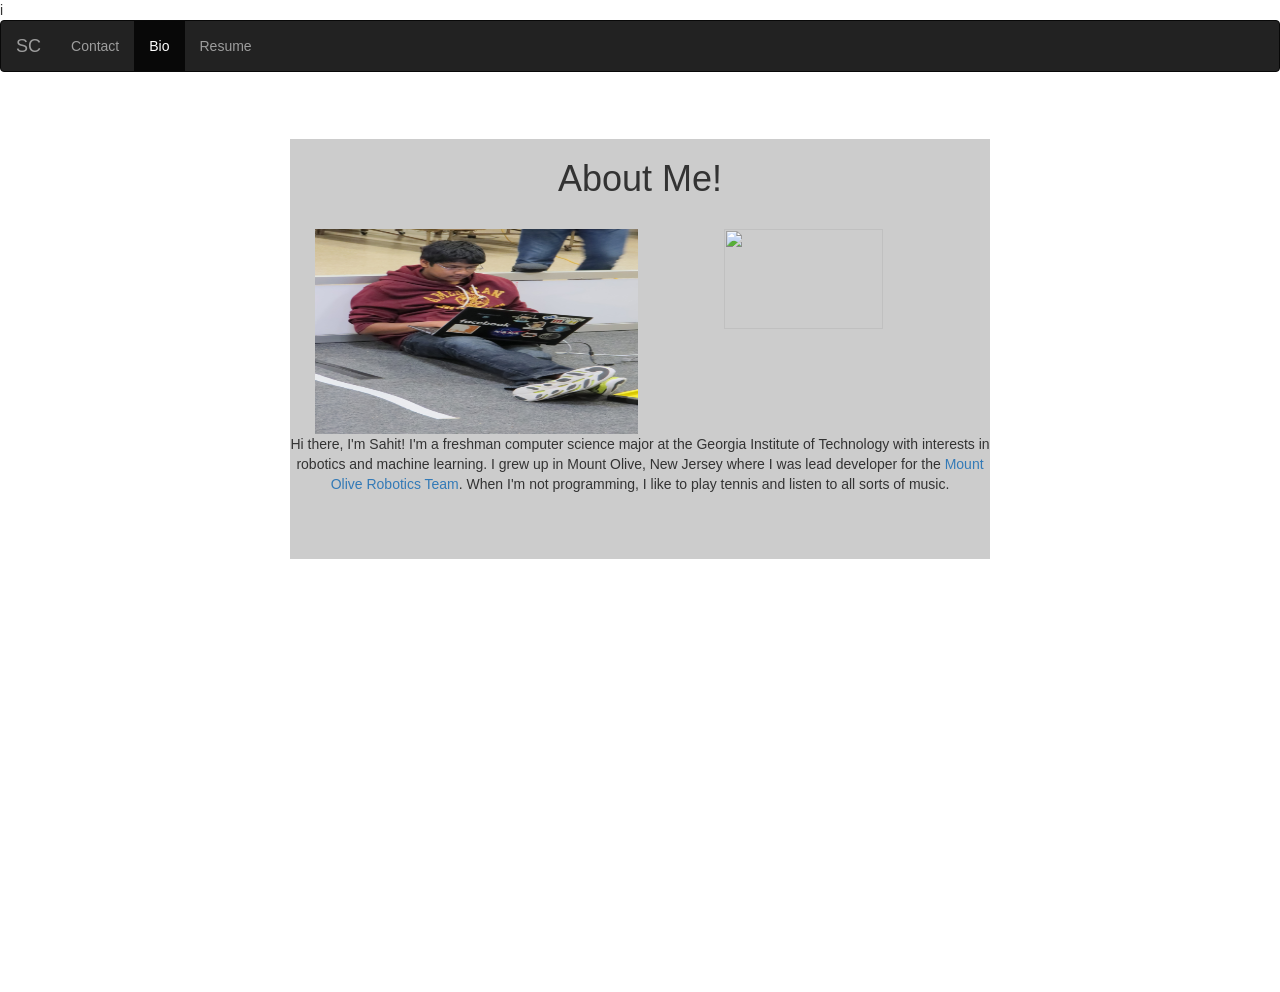
==== about.html @ dd7bad2c "added about page" ====
<html>
<HEAD>
	<link rel="stylesheet" type="text/css" href="style.css">
	<script src="https://use.fontawesome.com/86b53bd3f0.js"></script>
	<!-- Latest compiled and minified CSS -->
	<link rel="stylesheet" href="https://maxcdn.bootstrapcdn.com/bootstrap/3.3.7/css/bootstrap.min.css" 
	integrity="sha384-BVYiiSIFeK1dGmJRAkycuHAHRg32OmUcww7on3RYdg4Va+PmSTsz/K68vbdEjh4u" crossorigin="anonymous">
	<!-- Latest compiled and minified JavaScript -->
	<script src="https://maxcdn.bootstrapcdn.com/bootstrap/3.3.7/js/bootstrap.min.js" 
	integrity="sha384-Tc5IQib027qvyjSMfHjOMaLkfuWVxZxUPnCJA7l2mCWNIpG9mGCD8wGNIcPD7Txa" crossorigin="anonymous"></script>
	 i<title> Sahit Chintalapudi </title>
</HEAD>

<body>
	<nav class="navbar navbar-inverse">
		<div class="container-fluid">
		<!-- Brand and toggle get grouped for better mobile display -->
		<div class="navbar-header">
		  <button type="button" class="navbar-toggle collapsed" data-toggle="collapse" data-target="#bs-example-navbar-collapse-1" aria-expanded="false">
			<span class="sr-only">Toggle navigation</span>
			<span class="icon-bar"></span>
			<span class="icon-bar"></span>
			<span class="icon-bar"></span>
		  </button>
		  <a class="navbar-brand" href="index.html">SC</a>
		</div>
		<!-- Collect the nav links, forms, and other content for toggling -->
		<div class="collapse navbar-collapse" id="bs-example-navbar-collapse-1">
		  <ul class="nav navbar-nav">
			<li><a href="index.html">Contact<span class="sr-only"></a></li>
			<li class="active"><a href="about.html">Bio<span class="sr-only">(current)</span></a></li>
			<li><a href="Resume0_public.pdf">Resume</a></li>
			
		  </ul>		  		  
		</div><!-- /.navbar-collapse -->
	  </div><!-- /.container-fluid -->
	</nav>
	<div style = "height:100%; position:relative;">
		<div style = "position:absolute; top:13%; height:30em; margin-top:-5em; 
			right:50%; width: 50em; margin-right:-25em;text-align:center; background-color:#cccccc">
		 	<h1> About Me! </h1>
                        <div class="nav3">
                            <img class="icons" src="img11.jpg"></img>
                            <img class="icons" src="img2"></img>
                        </div>
                        <p> Hi there, I'm Sahit! I'm a freshman computer science 
                        major at the Georgia Institute of Technology with interests 
                        in robotics and machine learning. I grew up in Mount Olive, 
                        New Jersey where I was lead developer for the 
                        <a src="mort11.org">Mount Olive Robotics Team</a>.
                        When I'm not programming, I like to play tennis and listen to all sorts of music. 
                        </p>
		</div>
	</div>
</body>
</html>
---- style.css ----
body {
	background: url("sitebg.jpg");
	-webkit-background-size: cover;
	-moz-background-size: cover;
	-o-background-size: cover;
	background-size: cover;
	background-color: #cccccc;
}

i {
	padding: 2px 2px 5px 5px;
}

.nav3 {     
    height: auto;     
    width:100%;     
    float: left;     
    padding-left: 20px;     
    font-family: Arial, Helvetica, sans-serif;     
    font-size: 12px;     
    color: #333333;     
    padding-top: 20px;     
    padding-right: 20px; 
}  

.icons{     
    display:inline-block;     
    width: 49%;     
    height: 49%;    
}
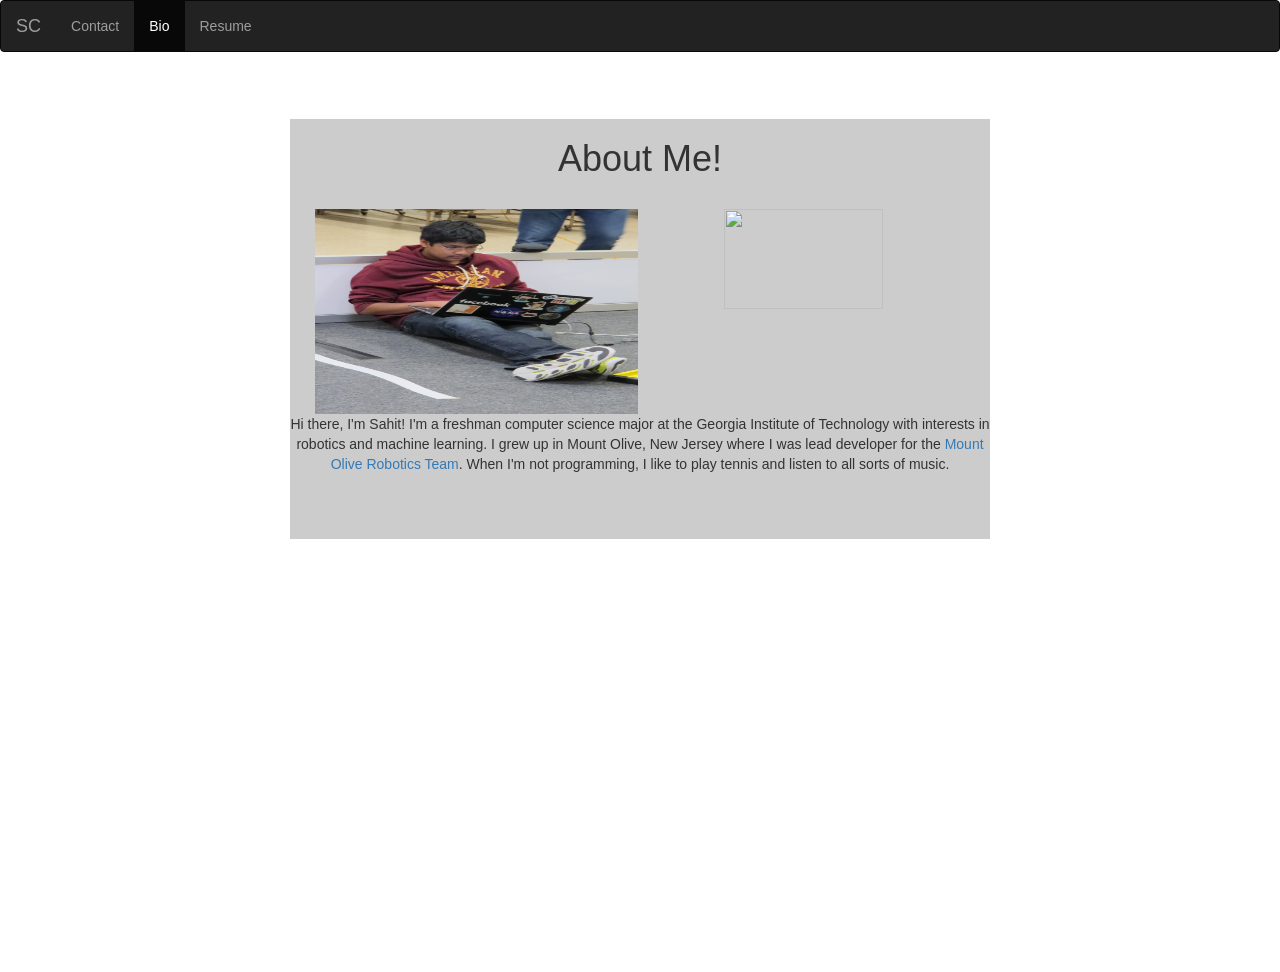
==== commit 5d17523c: "placed the header correctly" ====
--- a/about.html
+++ b/about.html
@@ -8,9 +8,8 @@
 	<!-- Latest compiled and minified JavaScript -->
 	<script src="https://maxcdn.bootstrapcdn.com/bootstrap/3.3.7/js/bootstrap.min.js" 
 	integrity="sha384-Tc5IQib027qvyjSMfHjOMaLkfuWVxZxUPnCJA7l2mCWNIpG9mGCD8wGNIcPD7Txa" crossorigin="anonymous"></script>
-	 i<title> Sahit Chintalapudi </title>
+	<title> Sahit Chintalapudi </title>
 </HEAD>
-
 <body>
 	<nav class="navbar navbar-inverse">
 		<div class="container-fluid">
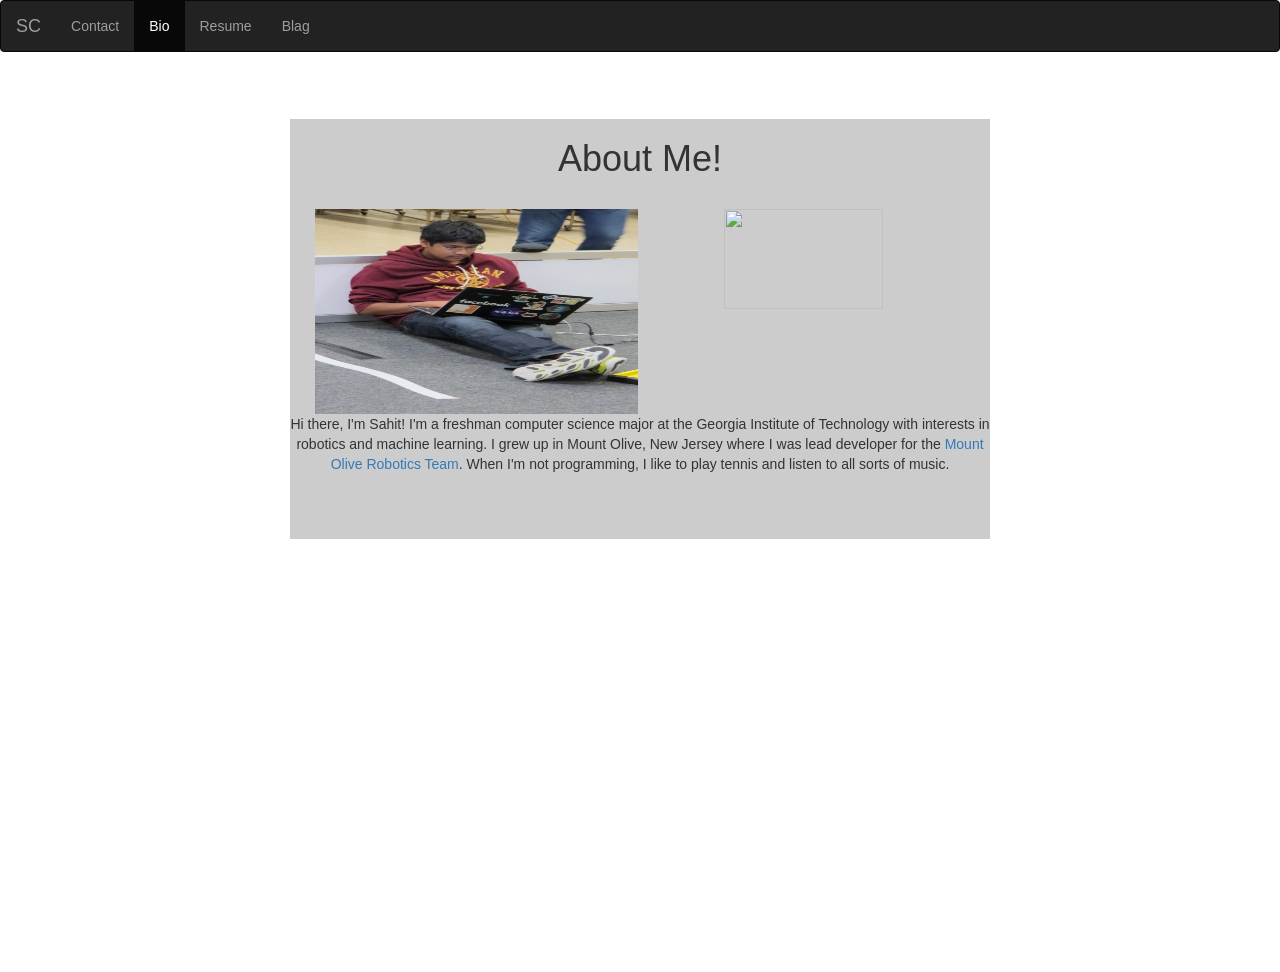
==== commit 2cd10c9f: "fixed dead MORT link and added new post" ====
--- a/about.html
+++ b/about.html
@@ -29,6 +29,7 @@
 			<li><a href="index.html">Contact<span class="sr-only"></a></li>
 			<li class="active"><a href="about.html">Bio<span class="sr-only">(current)</span></a></li>
 			<li><a href="Resume0_public.pdf">Resume</a></li>
+                        <li><a href="blag.html">Blag<span class="sr-only"></a></li>
 			
 		  </ul>		  		  
 		</div><!-- /.navbar-collapse -->
@@ -46,7 +47,7 @@
                         major at the Georgia Institute of Technology with interests 
                         in robotics and machine learning. I grew up in Mount Olive, 
                         New Jersey where I was lead developer for the 
-                        <a src="mort11.org">Mount Olive Robotics Team</a>.
+                        <a href="https://mort11.org">Mount Olive Robotics Team</a>.
                         When I'm not programming, I like to play tennis and listen to all sorts of music. 
                         </p>
 		</div>
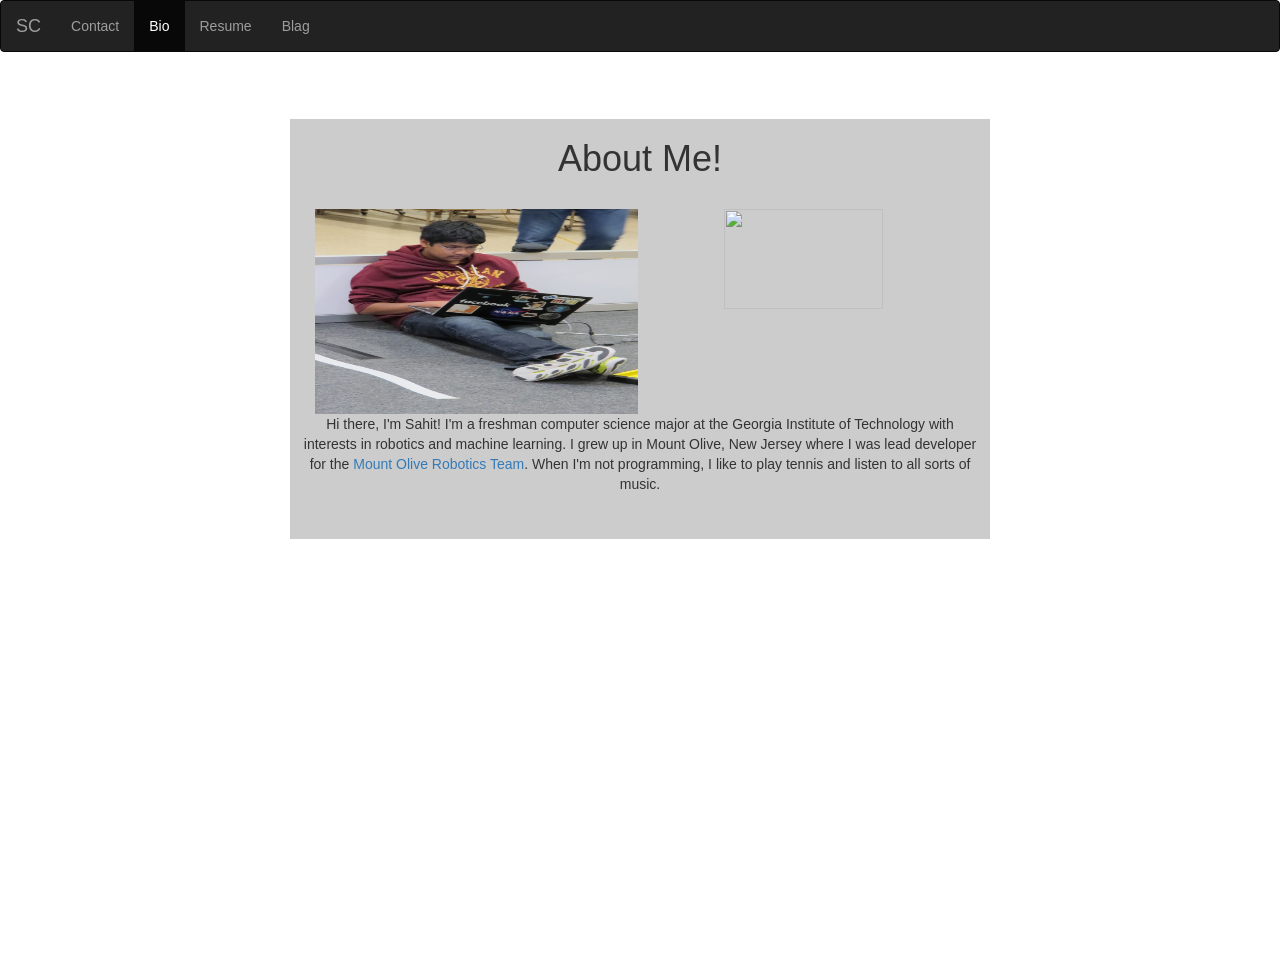
==== commit a610fda2: "fixed padding on about, also new blog post" ====
--- a/about.html
+++ b/about.html
@@ -43,7 +43,7 @@
                             <img class="icons" src="img11.jpg"></img>
                             <img class="icons" src="img2"></img>
                         </div>
-                        <p> Hi there, I'm Sahit! I'm a freshman computer science 
+                        <p style="padding-left: 10px; padding-right: 10px"> Hi there, I'm Sahit! I'm a freshman computer science 
                         major at the Georgia Institute of Technology with interests 
                         in robotics and machine learning. I grew up in Mount Olive, 
                         New Jersey where I was lead developer for the 
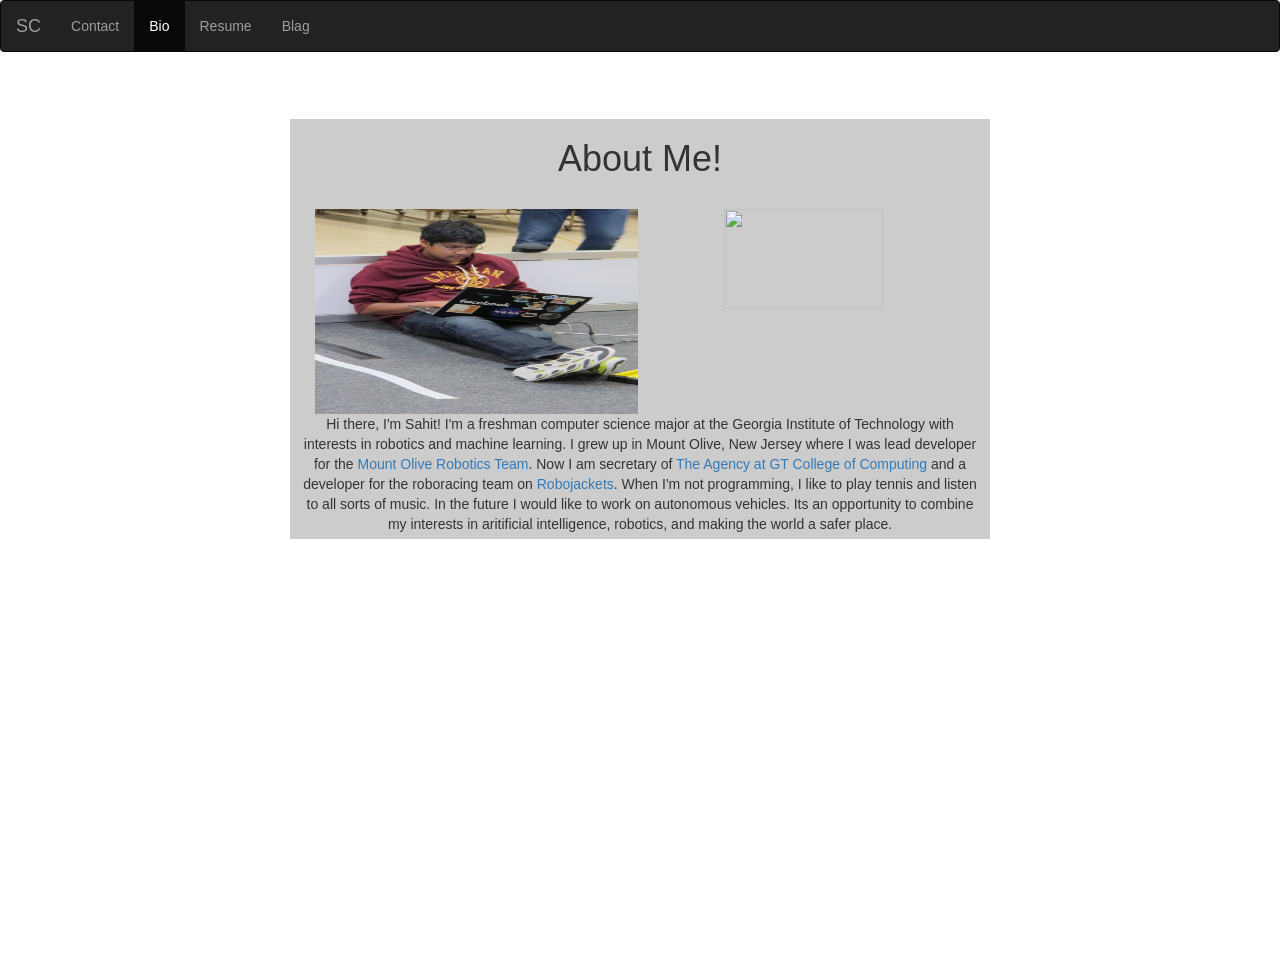
==== commit 43969e40: "updates resume and bio" ====
--- a/about.html
+++ b/about.html
@@ -26,7 +26,7 @@
 		<!-- Collect the nav links, forms, and other content for toggling -->
 		<div class="collapse navbar-collapse" id="bs-example-navbar-collapse-1">
 		  <ul class="nav navbar-nav">
-			<li><a href="index.html">Contact<span class="sr-only"></a></li>
+			<li><a href="contact.html">Contact<span class="sr-only"></a></li>
 			<li class="active"><a href="about.html">Bio<span class="sr-only">(current)</span></a></li>
 			<li><a href="Resume0_public.pdf">Resume</a></li>
                         <li><a href="blag.html">Blag<span class="sr-only"></a></li>
@@ -48,7 +48,13 @@
                         in robotics and machine learning. I grew up in Mount Olive, 
                         New Jersey where I was lead developer for the 
                         <a href="https://mort11.org">Mount Olive Robotics Team</a>.
+                        Now I am secretary of 
+                        <a href="https://gtagency.github.io">The Agency at GT College of Computing</a>
+                        and a developer for the roboracing team on 
+                        <a href="https://robojackets.org">Robojackets</a>. 
                         When I'm not programming, I like to play tennis and listen to all sorts of music. 
+                        In the future I would like to work on autonomous vehicles. Its an opportunity to combine
+                        my interests in aritificial intelligence, robotics, and making the world a safer place. 
                         </p>
 		</div>
 	</div>
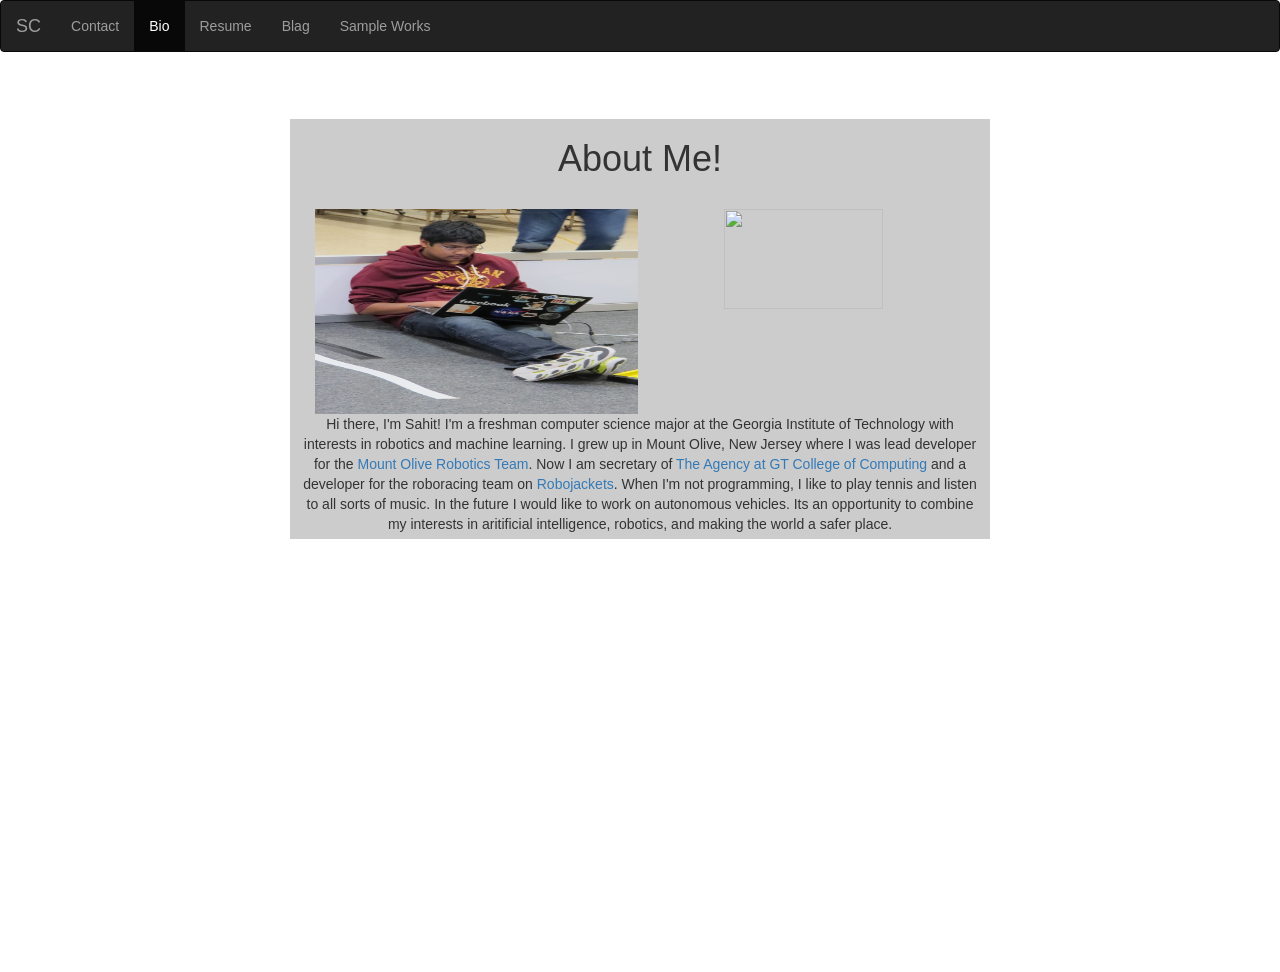
==== commit 9949fa0e: "added sampleworks page" ====
--- a/about.html
+++ b/about.html
@@ -30,6 +30,7 @@
 			<li class="active"><a href="about.html">Bio<span class="sr-only">(current)</span></a></li>
 			<li><a href="Resume0_public.pdf">Resume</a></li>
                         <li><a href="blag.html">Blag<span class="sr-only"></a></li>
+                        <li><a href="sampleworks.html">Sample Works<span class="sr-only"></a></li>
 			
 		  </ul>		  		  
 		</div><!-- /.navbar-collapse -->
